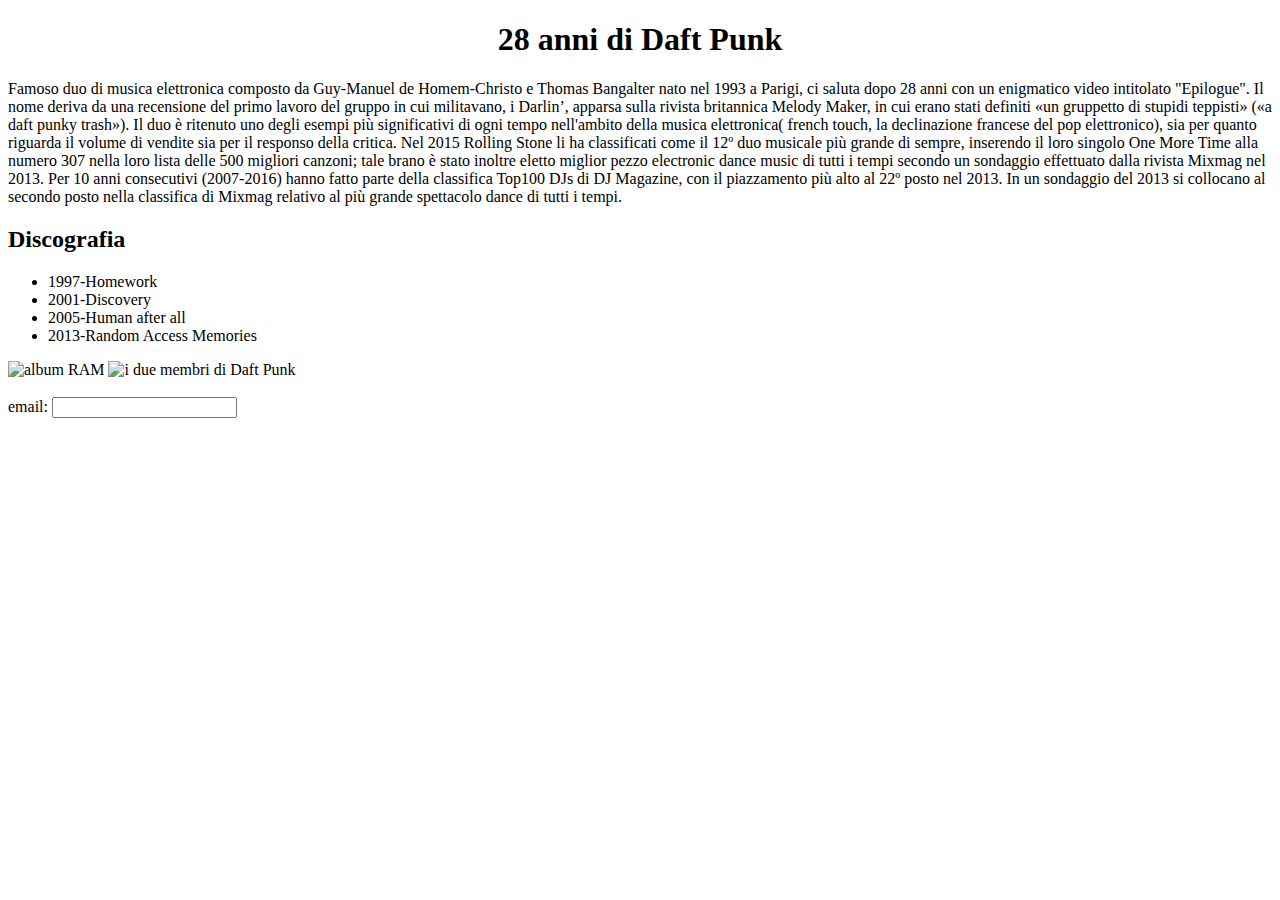
==== blogDP.html @ 12c17c6e "add text and img article" ====
<!DOCTYPE html>
<html lang="it">
   <git loghead>
       <title >I Daft Punk</title>
       <meta charset="utf-8"/>
       <meta name="author" content="Melissa Flores"/>
       <meta name="description" content="Questa pagina contiene un blog"/>
   </head> 
    <body>
        <main>
            <article>
                <h1 style="text-align: center;">28 anni di Daft Punk</h1>
                <p>
                    Famoso duo di musica elettronica composto da Guy-Manuel de Homem-Christo e Thomas Bangalter nato nel 1993 a Parigi, ci saluta dopo 28 anni con un
                    enigmatico video intitolato "Epilogue". 
                    Il nome deriva da una recensione del primo lavoro del gruppo in cui militavano, i Darlin’, apparsa sulla rivista britannica Melody Maker, in cui
                    erano stati definiti «un gruppetto di stupidi teppisti» («a daft punky trash»).
                    Il duo è ritenuto uno degli esempi più significativi di ogni tempo nell'ambito della musica elettronica( french touch, la declinazione francese del
                    pop elettronico), sia per quanto riguarda il volume di vendite sia per il responso della critica. Nel 2015 Rolling Stone li ha classificati come il 12º
                    duo musicale più grande di sempre, inserendo il loro singolo One More Time alla numero 307 nella loro lista delle 500 migliori canzoni; tale brano è 
                    stato inoltre eletto miglior pezzo electronic dance music di tutti i tempi secondo un sondaggio effettuato dalla rivista Mixmag nel 2013.
                    Per 10 anni consecutivi (2007-2016) hanno fatto parte della classifica Top100 DJs di DJ Magazine, con il piazzamento più alto al 22º posto nel 2013.
                    In un sondaggio del 2013 si collocano al secondo posto nella classifica di Mixmag relativo al più grande spettacolo dance di tutti i tempi.
                 </p>
                 <h2>Discografia</h2>
                 <p>
                     <ul>
                         <li>1997-Homework</li>
                         <li>2001-Discovery</li>
                         <li>2005-Human after all</li>
                         <li>2013-Random Access Memories</li>
                     </ul>
                 </p>
                <img src="C:\Users\wyck_\Downloads\daftpunkRAM.jfif" alt="album RAM"/>
                <img src="C:\Users\wyck_\Downloads\daftpunk3.jfif" alt="i due membri di Daft Punk">
            </article>
            <br>
            <form>
                <div>
                    <label for="mail">
                        <span>email:</span>
                        <input type="email" id="mail">
                </div>
              </form>
        </main>
    </body>
    <footer>
        
    </footer>
</html>
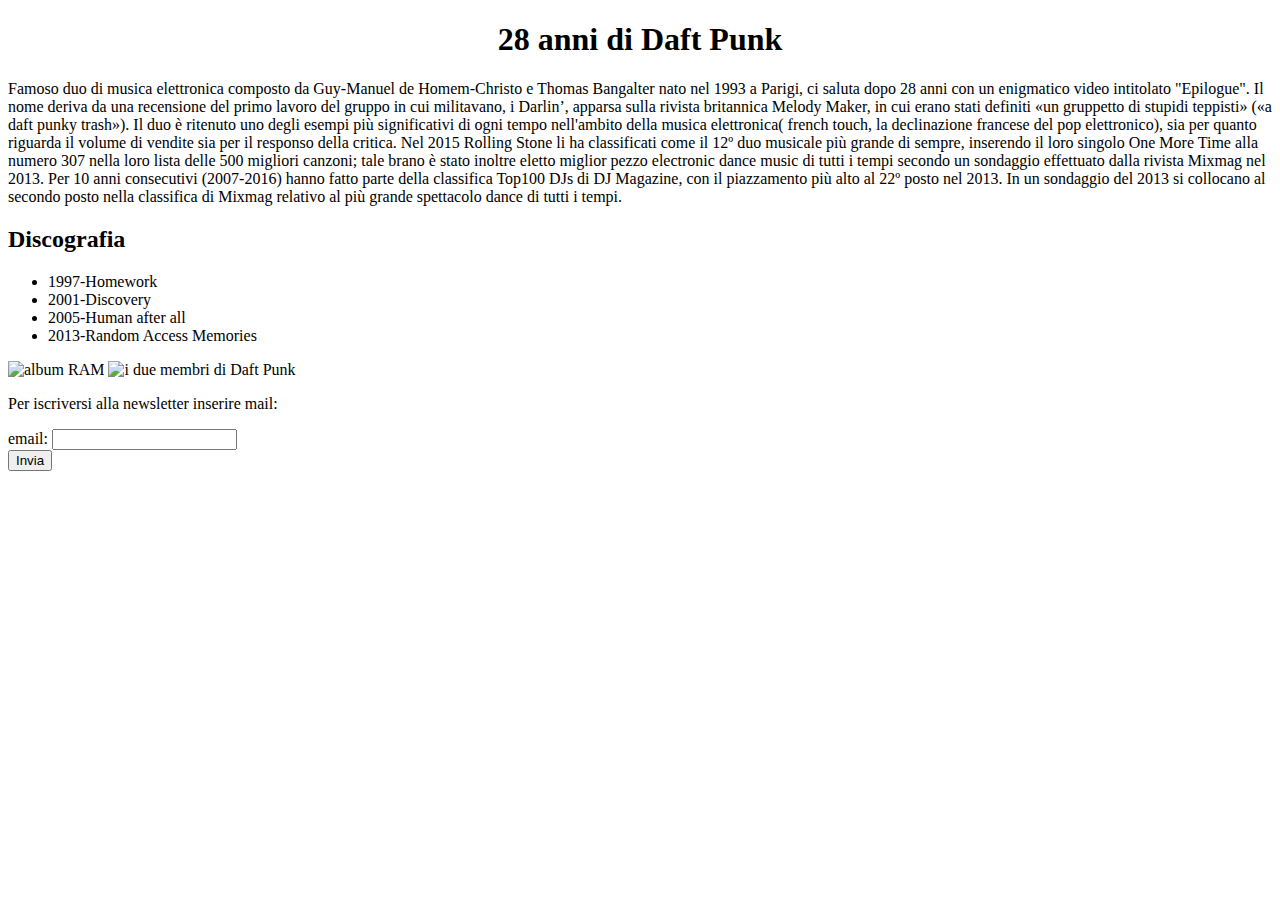
==== commit f19c131a: "add: new form" ====
--- a/blogDP.html
+++ b/blogDP.html
@@ -34,14 +34,17 @@
                 <img src="C:\Users\wyck_\Downloads\daftpunkRAM.jfif" alt="album RAM"/>
                 <img src="C:\Users\wyck_\Downloads\daftpunk3.jfif" alt="i due membri di Daft Punk">
             </article>
-            <br>
+            <p>Per iscriversi alla newsletter inserire mail:</p>
             <form>
                 <div>
                     <label for="mail">
                         <span>email:</span>
-                        <input type="email" id="mail">
+                        <input type="email" id="mail" required>
                 </div>
-              </form>
+                <div>
+                   <button type="submit">Invia</button> 
+                </div>
+            </form>
         </main>
     </body>
     <footer>
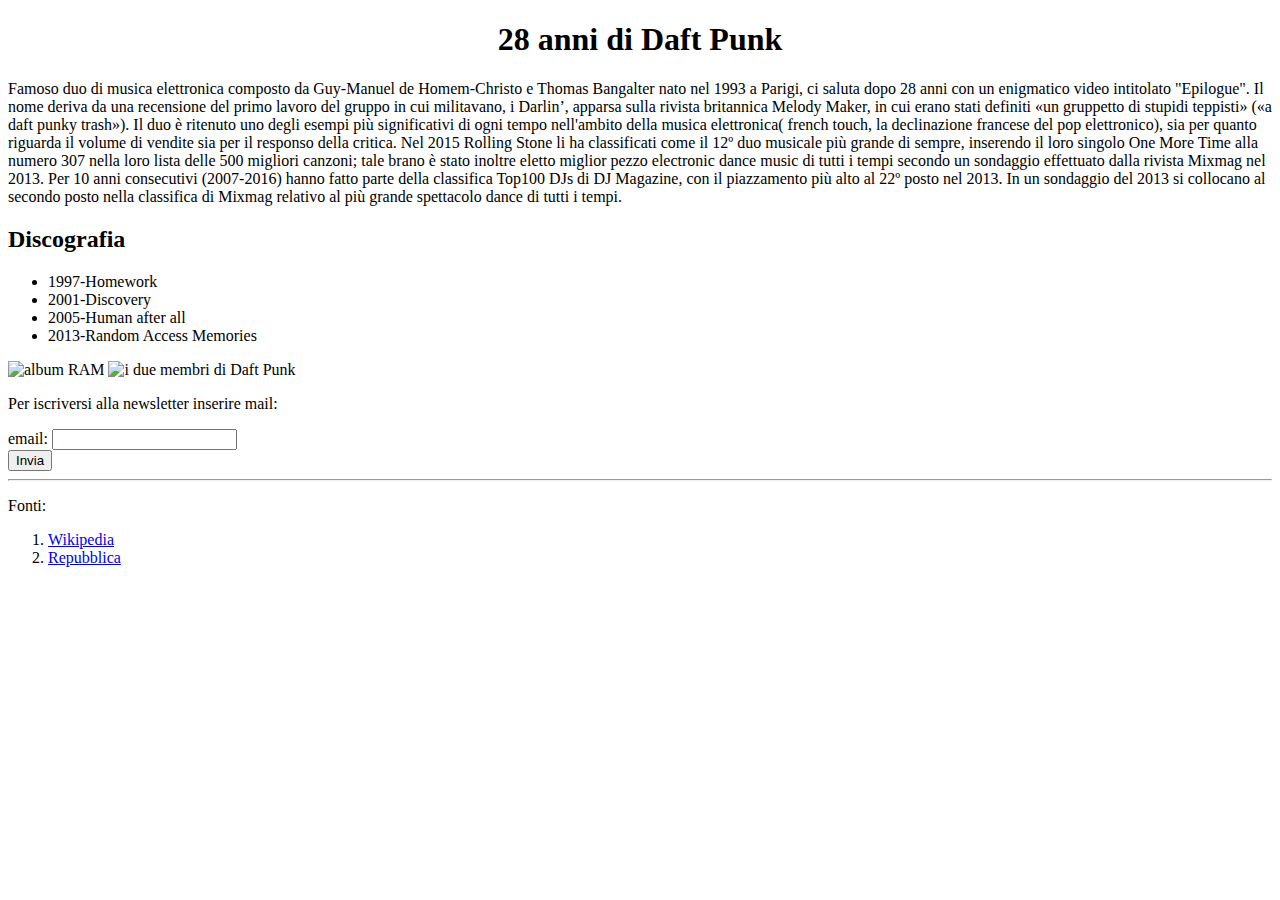
==== commit 967252e3: "add:footer" ====
--- a/blogDP.html
+++ b/blogDP.html
@@ -46,8 +46,15 @@
                 </div>
             </form>
         </main>
+        <hr>
+        <footer>
+            <p>
+                Fonti:
+                <ol>
+                    <li><a href="https://it.wikipedia.org/wiki/Daft_Punk">Wikipedia</a></li>
+                    <li><a href="https://www.repubblica.it/spettacoli/musica/2021/02/22/news/i_daft_punk_si_sciolgono_dopo_28_anni_di_musica_elettronica-288720218/">Repubblica</a></li> 
+                </ol>
+            </p>
+        </footer>
     </body>
-    <footer>
-        
-    </footer>
 </html>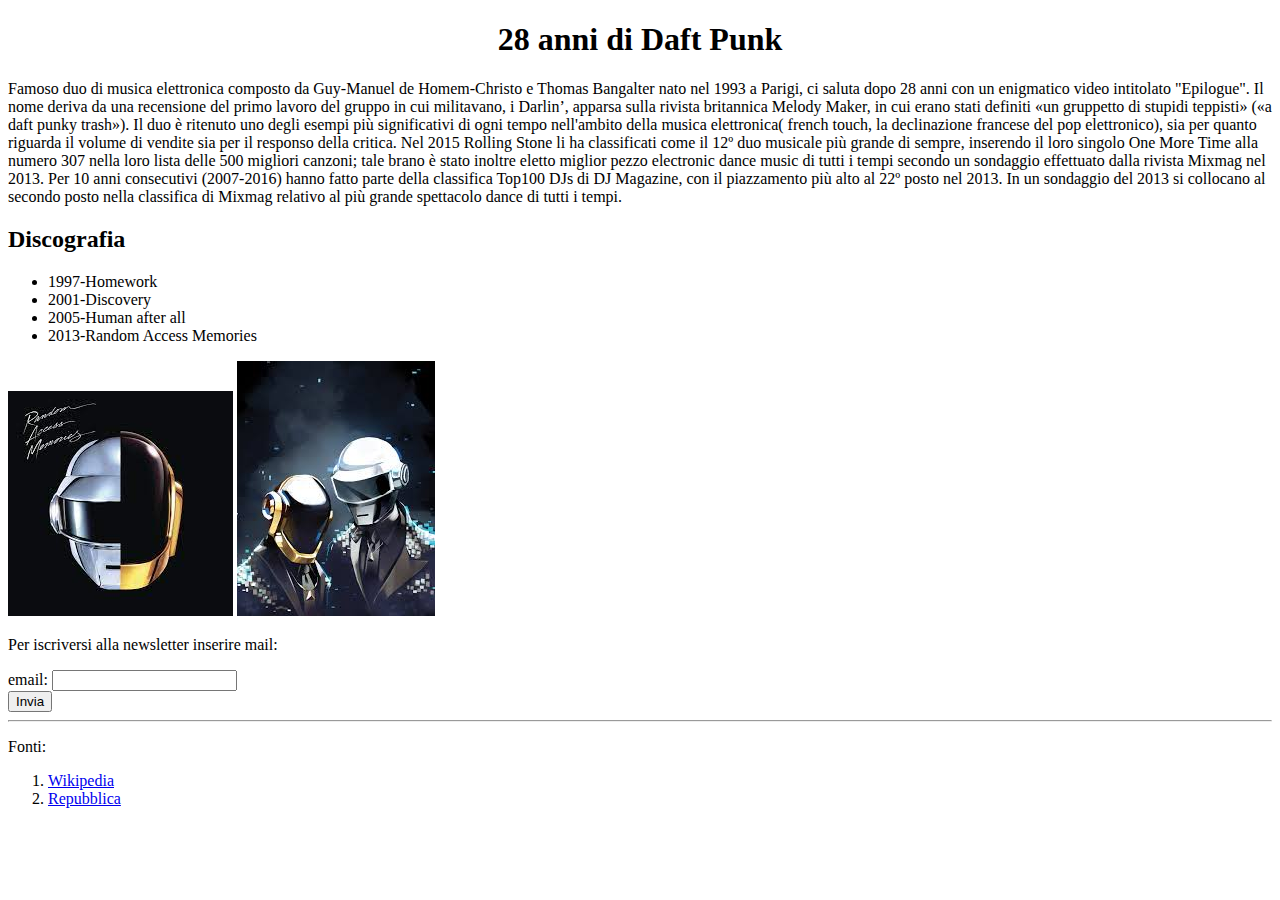
==== commit 6e7ccb9a: "update img" ====
--- a/blogDP.html
+++ b/blogDP.html
@@ -31,8 +31,8 @@
                          <li>2013-Random Access Memories</li>
                      </ul>
                  </p>
-                <img src="C:\Users\wyck_\Downloads\daftpunkRAM.jfif" alt="album RAM"/>
-                <img src="C:\Users\wyck_\Downloads\daftpunk3.jfif" alt="i due membri di Daft Punk">
+                <img src="images\daftpunkRAM.jfif" alt="album RAM"/>
+                <img src="images\daftpunk3.jfif" alt="i due membri di Daft Punk">
             </article>
             <p>Per iscriversi alla newsletter inserire mail:</p>
             <form>
